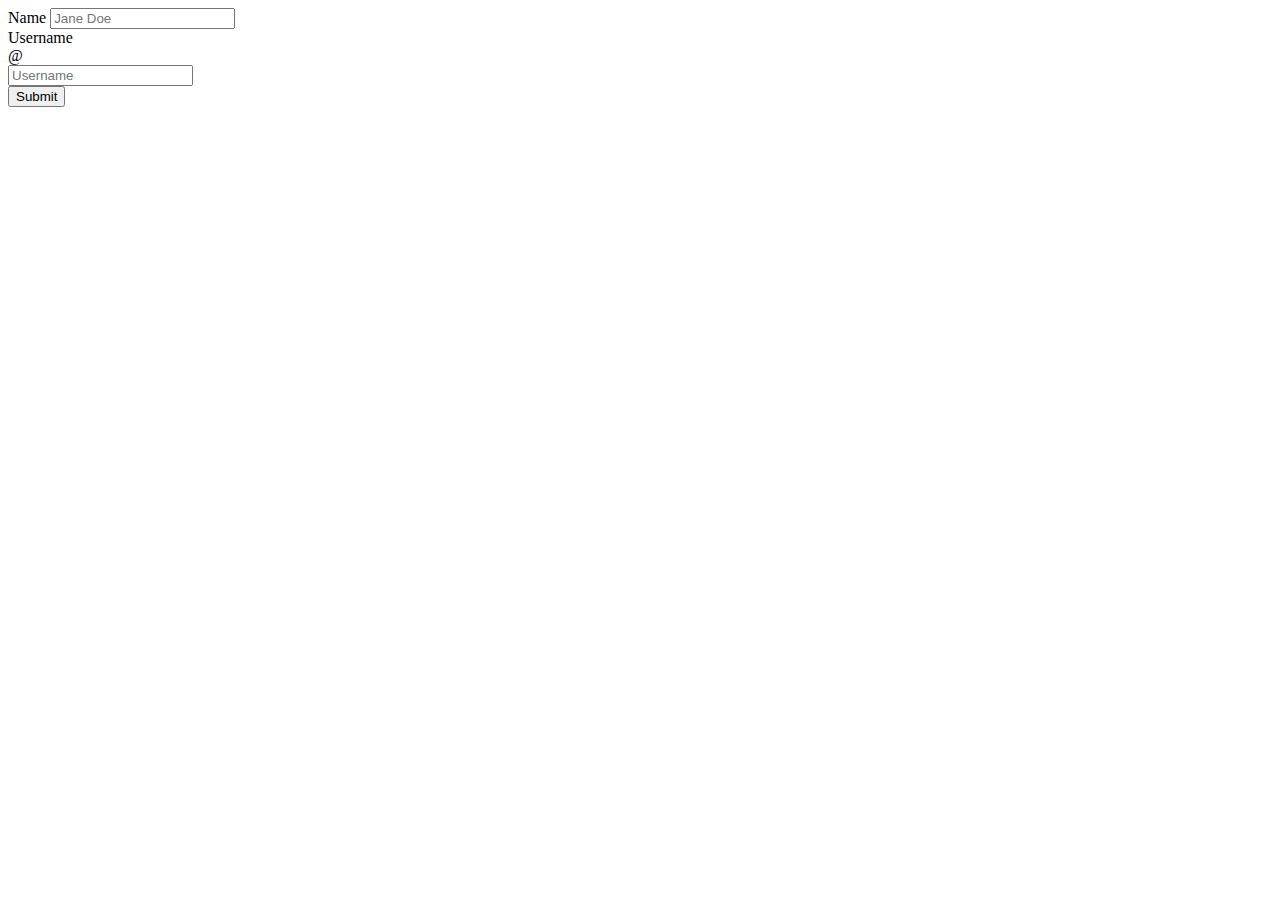
==== cont.html @ 507d8e37 "initialize" ====
<!doctype html>
<html lang="en">
  <head>
    <!-- Required meta tags -->
    <meta charset="utf-8">
    <meta name="viewport" content="width=device-width, initial-scale=1">

    <!-- Bootstrap CSS -->
    <link href="https://cdn.jsdelivr.net/npm/bootstrap@5.1.1/dist/css/bootstrap.min.css" rel="stylesheet" integrity="sha384-F3w7mX95PdgyTmZZMECAngseQB83DfGTowi0iMjiWaeVhAn4FJkqJByhZMI3AhiU" crossorigin="anonymous">

    <title>Hello, world!</title>
  </head>
  <body>
    

  

    <form class="row gx-3 gy-2 align-items-center" netlify>
        <div class="col-sm-3">
          <label class="visually-hidden" for="specificSizeInputName">Name</label>
          <input type="text" class="form-control" id="specificSizeInputName" placeholder="Jane Doe">
        </div>
        <div class="col-sm-3">
          <label class="visually-hidden" for="specificSizeInputGroupUsername">Username</label>
          <div class="input-group">
            <div class="input-group-text">@</div>
            <input type="text" class="form-control" id="specificSizeInputGroupUsername" placeholder="Username">
          </div>
        </div>
        
       
        </div>
        <div class="col-auto">
          <button type="submit" class="btn btn-primary">Submit</button>
        </div>
      </form>







    <!-- Option 1: Bootstrap Bundle with Popper -->
    <script src="https://cdn.jsdelivr.net/npm/bootstrap@5.1.1/dist/js/bootstrap.bundle.min.js" integrity="sha384-/bQdsTh/da6pkI1MST/rWKFNjaCP5gBSY4sEBT38Q/9RBh9AH40zEOg7Hlq2THRZ" crossorigin="anonymous"></script>

  </body>
</html>
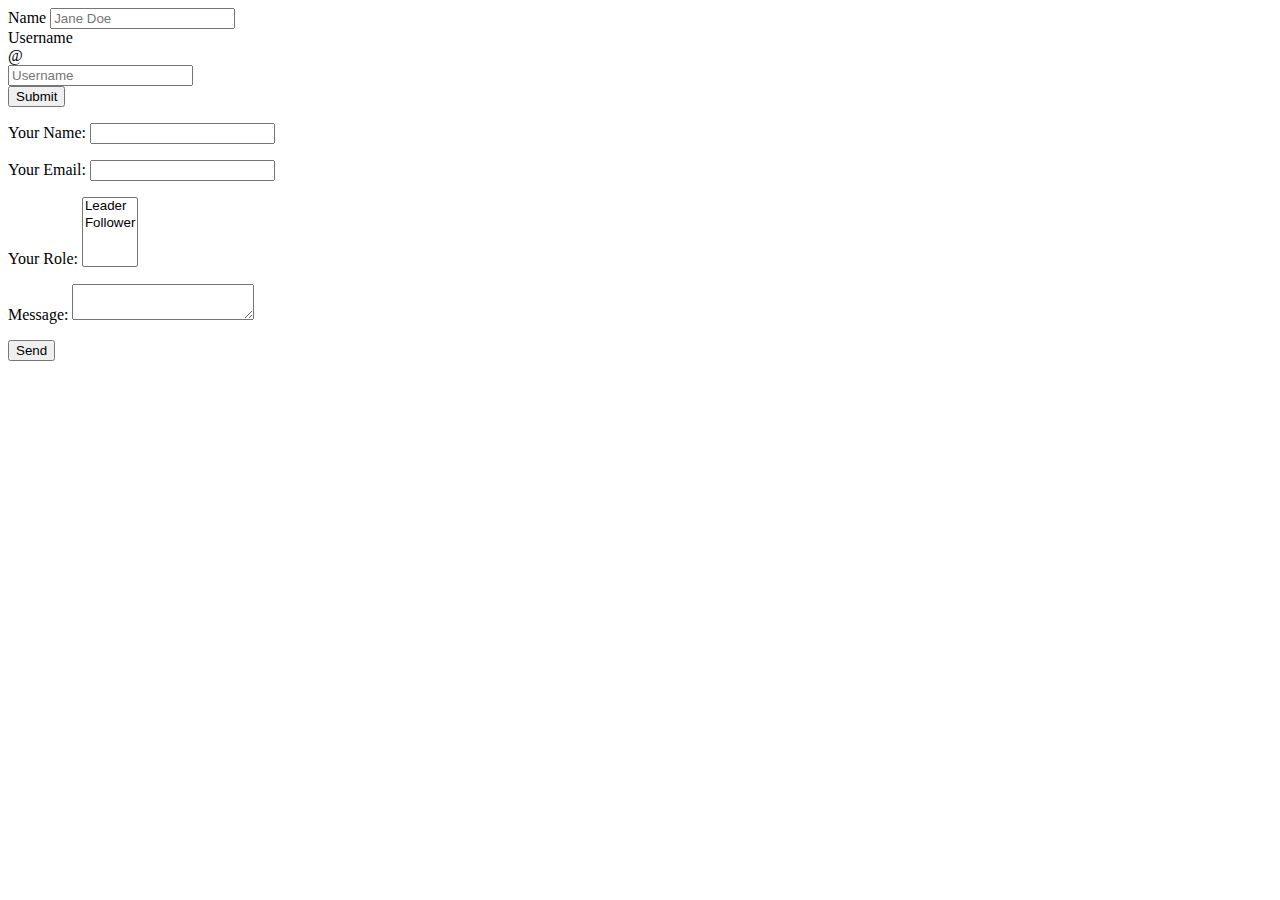
==== commit 74291184: "initialize" ====
--- a/cont.html
+++ b/cont.html
@@ -18,13 +18,13 @@
     <form class="row gx-3 gy-2 align-items-center" netlify>
         <div class="col-sm-3">
           <label class="visually-hidden" for="specificSizeInputName">Name</label>
-          <input type="text" class="form-control" id="specificSizeInputName" placeholder="Jane Doe">
+          <input type="text" class="form-control" id="specificSizeInputName" placeholder="Jane Doe" required>
         </div>
         <div class="col-sm-3">
           <label class="visually-hidden" for="specificSizeInputGroupUsername">Username</label>
           <div class="input-group">
             <div class="input-group-text">@</div>
-            <input type="text" class="form-control" id="specificSizeInputGroupUsername" placeholder="Username">
+            <input type="text" class="form-control" id="specificSizeInputGroupUsername" placeholder="Username" required>
           </div>
         </div>
         
@@ -37,7 +37,26 @@
 
 
 
-
+      <form name="contact" method="POST" data-netlify="true">
+        <p>
+          <label>Your Name: <input type="text" name="name" /></label>   
+        </p>
+        <p>
+          <label>Your Email: <input type="email" name="email" /></label>
+        </p>
+        <p>
+          <label>Your Role: <select name="role[]" multiple>
+            <option value="leader">Leader</option>
+            <option value="follower">Follower</option>
+          </select></label>
+        </p>
+        <p>
+          <label>Message: <textarea name="message"></textarea></label>
+        </p>
+        <p>
+          <button type="submit">Send</button>
+        </p>
+      </form>
 
 
 
